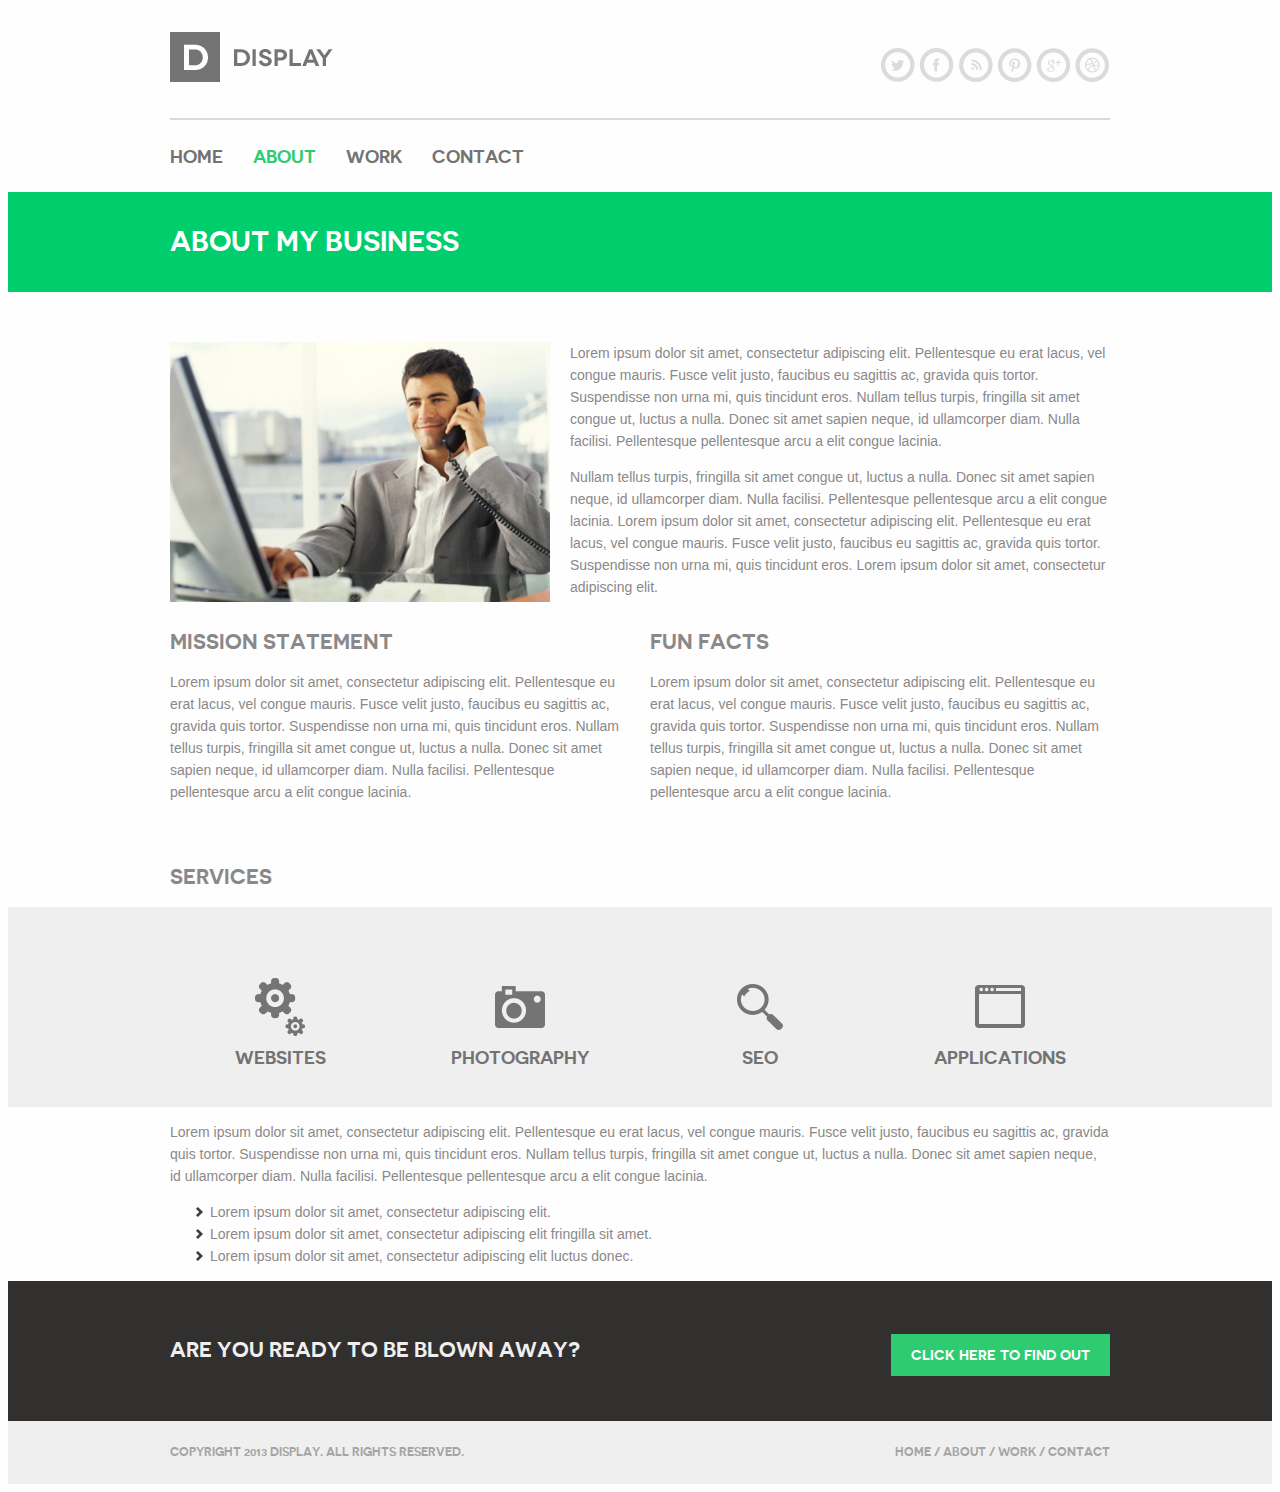
==== about.html @ fc6d12db "first commit" ====
<!DOCTYPE html>
<html>
<head lang="en">
	<title>Display</title>
	<meta http-equiv="X-UA-Compatible" content="IE=edge">
	<meta name="viewport" content="width=device-width, initial-scale=1">

	<meta charset="UTF-8">
	<meta name="description" content="" />
	<meta name="keywords" content="" />
	<link rel="icon" href="favicon.png"/>
	<link rel="stylesheet" href="css/normalize.css" />
	<link rel="stylesheet" href="css/layout.css" />
	<link rel="stylesheet" href="css/style.css" />

	<!--[if lt IE 9]>
		<script src="https://oss.maxcdn.com/html5shiv/3.7.2/html5shiv.min.js"></script>
		<script src="https://oss.maxcdn.com/respond/1.4.2/respond.min.js"></script>
	<![endif]-->
</head>
<body>
	<header class="ba-header cf">
		<div class="ba-container-center ba-header-inner">
			<a href="#" class="ba-logo ba-float-left">
				<img src="img/logo.png" alt="Display">
			</a>
			<div class="ba-socials ba-float-right">
				<a href="#" class="ba-social-link ba-social-link--tw" target="_blank"></a>
				<a href="#" class="ba-social-link ba-social-link--fb" target="_blank"></a>
				<a href="#" class="ba-social-link ba-social-link--rss" target="_blank"></a>
				<a href="#" class="ba-social-link ba-social-link--pn" target="_blank"></a>
				<a href="#" class="ba-social-link ba-social-link--gp" target="_blank"></a>
				<a href="#" class="ba-social-link ba-social-link--db" target="_blank"></a>
			</div>
		</div>
	</header>
	<div class="ba-container-center">
		<nav role="navigation">
			<ul class="ba-nav cf">
				<li class="ba-nav__item"><a href="index.html" class="ba-nav__link">Home</a></li>
				<li class="ba-nav__item"><a href="about.html" class="ba-nav__link ba-nav__link--active">About</a></li>
				<li class="ba-nav__item"><a href="work.html" class="ba-nav__link">Work</a></li>
				<li class="ba-nav__item"><a href="contact.html" class="ba-nav__link">Contact</a></li>
			</ul>
		</nav>
	</div>
	<section class="ba-main-headline">
		<div class="ba-container-center">
			<h1>About My Business</h1>
		</div>
	</section>
	<section class="ba-about">
		<div class="ba-container-center">
			<div class="ba-grid">
				<div class="ba-width-5-12">
					<img src="img/about.png" alt="">
				</div>
				<div class="ba-width-7-12">
					<p class="p--zero-top">Lorem ipsum dolor sit amet, consectetur adipiscing elit. Pellentesque eu erat lacus, vel congue mauris. Fusce velit justo, faucibus eu sagittis ac, gravida quis tortor. Suspendisse non urna mi, quis tincidunt eros. Nullam tellus turpis, fringilla sit amet congue ut, luctus a nulla. Donec sit amet sapien neque, id ullamcorper diam. Nulla facilisi. Pellentesque pellentesque arcu a elit congue lacinia.</p>
					<p>Nullam tellus turpis, fringilla sit amet congue ut, luctus a nulla. Donec sit amet sapien neque, id ullamcorper diam. Nulla facilisi. Pellentesque pellentesque arcu a elit congue lacinia. Lorem ipsum dolor sit amet, consectetur adipiscing elit. Pellentesque eu erat lacus, vel congue mauris. Fusce velit justo, faucibus eu sagittis ac, gravida quis tortor. Suspendisse non urna mi, quis tincidunt eros. Lorem ipsum dolor sit amet, consectetur adipiscing elit.</p>
				</div>
			</div>
			<div class="ba-grid">
				<div class="ba-width-1-2">
					<div class="mission">
						<h2>Mission Statement</h2>
						<p>Lorem ipsum dolor sit amet, consectetur adipiscing elit. Pellentesque eu erat lacus, vel congue mauris. Fusce velit justo, faucibus eu sagittis ac, gravida quis tortor. Suspendisse non urna mi, quis tincidunt eros. Nullam tellus turpis, fringilla sit amet congue ut, luctus a nulla. Donec sit amet sapien neque, id ullamcorper diam. Nulla facilisi. Pellentesque pellentesque arcu a elit congue lacinia.</p>
					</div>
				</div>
				<div class="ba-width-1-2">
					<div class="facts">
						<h2>Fun FActs</h2>
						<p>Lorem ipsum dolor sit amet, consectetur adipiscing elit. Pellentesque eu erat lacus, vel congue mauris. Fusce velit justo, faucibus eu sagittis ac, gravida quis tortor. Suspendisse non urna mi, quis tincidunt eros. Nullam tellus turpis, fringilla sit amet congue ut, luctus a nulla. Donec sit amet sapien neque, id ullamcorper diam. Nulla facilisi. Pellentesque pellentesque arcu a elit congue lacinia.</p>
					</div>
				</div>
			</div>
		</div>
	</section>
	<section class="ba-services">
		<div class="ba-container-center">
			<h2>Services</h2>
		</div>
		<div class="ba-services-logo">
			<div class="ba-container-center">
				<div class="ba-grid">
					<div class="ba-width-1-4">
						<a href="#" class="ba-services__link ba-services__websites">Websites</a>
					</div>
					<div class="ba-width-1-4">
						<a href="#" class="ba-services__link ba-services__photography">Photography</a>
					</div>
					<div class="ba-width-1-4">
						<a href="#" class="ba-services__link ba-services__seo">SEO</a>
					</div>
					<div class="ba-width-1-4">
						<a href="#" class="ba-services__link ba-services__applications">Applications</a>
					</div>
				</div>
			</div>
		</div>
		<div class="ba-container-center">
			<p>Lorem ipsum dolor sit amet, consectetur adipiscing elit. Pellentesque eu erat lacus, vel congue mauris. Fusce velit justo, faucibus eu sagittis ac, gravida quis tortor. Suspendisse non urna mi, quis tincidunt eros. Nullam tellus turpis, fringilla sit amet congue ut, luctus a nulla. Donec sit amet sapien neque, id ullamcorper diam. Nulla facilisi. Pellentesque pellentesque arcu a elit congue lacinia.</p>
			<ul class="ba-services__list">
				<li>Lorem ipsum dolor sit amet, consectetur adipiscing elit.</li>
				<li>Lorem ipsum dolor sit amet, consectetur adipiscing elit fringilla sit amet.</li>
				<li>Lorem ipsum dolor sit amet, consectetur adipiscing elit luctus donec.</li>
			</ul>
		</div>
	</section>
	<section class="ba-callout-bottom">
		<div class="ba-container-center">
		<h2 class="ba-float-left ba-callout-bottom__headline">Are You Ready To Be Blown Away?</h2>
			<a href="#" class="ba-callout__link ba-callout__link--bottom ba-float-right">Click Here to Find Out</a>
		</div>
	</section>
	<footer class="ba-footer">
		<div class="ba-copyright">
			<div class="ba-container-center"><span class="ba-float-left">Copyright 2013 Display. All Rights Reserved.</span>
			<nav class="ba-float-right ba-small-nav">
					<a href="index.html" class="ba-small-nav__item">Home</a>
					<a href="about.html" class="ba-small-nav__item">About</a>
					<a href="work.html" class="ba-small-nav__item">Work</a>
					<a href="contact.html" class="ba-small-nav__item">Contact</a>
				</nav>
			</div>
		</div>
	</footer>
</body>
</html>
---- css/layout.css ----
*, *:after, *:before {
	-webkit-box-sizing: border-box;
	-moz-box-sizing: border-box;
	box-sizing: border-box;
}
.cf:before,
.cf:after {
    content: " ";
    display: table;
}

.cf:after {
    clear: both;
}
.cf {
    *zoom: 1;
}
.ba-container-center{
	margin-left: auto;
	margin-right: auto;
	width: 960px;
	padding-left: 10px;
	padding-right: 10px;
}
img{
	max-width: 100%;
	height: auto;
}
/* Text align */
.ba-text-left {
	text-align: left;
}

.ba-text-right {
	text-align: right;
}

.ba-text-center {
	text-align: center;
}

/* Floats */
.ba-float-left {
	float: left;
}

.ba-float-right {
	float: right;
}

.ba-float-none {
	float: none;
}

/* Vertical align */
.ba-vertical-align:before {
	content: '';
	display: inline-block;
	height: 100%;
	vertical-align: middle;
}

[class*="ba-vertical-align-"] {
	display: inline-block;
}

.ba-vertical-align-top {
	vertical-align: top;
}

.ba-vertical-align-middle {
	vertical-align: middle;
}

.ba-vertical-align-bottom {
	vertical-align: bottom;
}

/* Absolute centering */
.ba-relative {
	position: relative;
}

.ba-absolute-center {
	display: block;
	position: absolute;
	left: 0;
	right: 0;
	top: 0;
	bottom: 0;
	margin: auto;
}

/* Circle element */
.ba-circle {
	-webkit-border-radius: 50%;
	-moz-border-radius: 50%;
	border-radius: 50%;
}

/*== Grid ==*/
/* Grid clearfix */

.ba-grid:before,
.ba-grid:after{
	content: " ";
	display: table;
}
.ba-grid:after{
	clear: both;
}

.ba-grid {
	*zoom: 1;
}
.ba-grid + .ba-grid {
	margin-top: 20px;
}
[class*="ba-width-"] {
	width: 100%;
}

.ba-grid > [class*="ba-width-"] {
	float: left;
	padding-left: 20px;
}
.ba-grid {
	margin-left: -20px;
}
/* No Padding Grid */
.ba-grid-nopad {
	margin-left: 0;
}

.ba-grid-nopad > [class*="ba-width-"] {
	padding-left: 0;
}

.ba-width-1-2,
.ba-width-2-4,
.ba-width-3-6{
	width: 50%;
}

.ba-width-1-3,
.ba-width-2-6{
	width: 33.333%;
}
.ba-width-2-3,
.ba-width-4-6{
	width: 66.667%;
}
.ba-width-1-4 {
	width: 25%;
}
.ba-width-3-4 {
	width: 75%;
}
.ba-width-1-5 {
	width: 20%;
}
.ba-width-2-5 {
	width: 40%;
}
.ba-width-3-5 {
	width: 60%;
}
.ba-width-4-5 {
	width: 80%;
}
.ba-width-1-6 {
	width: 16.667%;
}
.ba-width-5-6 {
	width: 83.333%;
}
.ba-width-1-7 {
	width: 14.2857%;
}
.ba-width-1-8 {
	width: 12.5%;
}
.ba-width-1-9 {
	width: 11.1111%;
}
.ba-width-1-10 {
	width: 10%;
}
.ba-width-5-12 {
	width: 41.667%;
}
.ba-width-7-12 {
	width: 58.333%;
}
---- css/style.css ----
@font-face {
	font-family: 'Novecentosanswide-DemiBold';
	src: url(../fonts/2F54B6_0_0.eot);
	src: url(../fonts/2F54B6_0_0.eot) format('embedded-opentype'),
	url(../fonts/2F54B6_0_0.eot) format('embedded-opentype'),
	url(../fonts/2F54B6_0_0.woff) format('woff'),
	url(../fonts/2F54B6_0_0.woff2) format('woff'),
	url(../fonts/2F54B6_0_0.ttf) format('truetype'),
	url(../fonts/2F54B6_0_0.svg) format('svg')
}
a,
input[type="submit"],
input[type="button"],
button{
	-webkit-transition: color .3s ease-in, border-color .3s ease-in, background-color .3s ease-in, opacity .3s ease-in;
	-moz-transition: color .3s ease-in, border-color .3s ease-in, background-color .3s ease-in, opacity .3s ease-in;
	transition: color .3s ease-in, border-color .3s ease-in, background-color .3s ease-in, opacity .3s ease-in;
}
body{
	font-family: 'Helvetica Neue', Helvetica, Arial, sans-serif;
	background: #FEFEFE;
	color: #8A8888;
	font-size: 14px;
	line-height: 22px;
}
a {
	display: inline-block;
	text-transform: uppercase;
	text-decoration: none;
	font-family: 'Novecentosanswide-DemiBold';
}
h1, h2, h3, h4, h5, h6 {
	text-transform: uppercase;
	font-family: 'Novecentosanswide-DemiBold';
	font-weight: normal;
	margin-top: 0;
}
/* begin header*/
.ba-header-inner {
	height: 110px;
	position: relative;
}
.ba-logo {
	position: absolute;
	left: 10px;
	bottom: 30px;
}
.ba-socials {
	position: absolute;
	right: 10px;
	bottom: 30px;
}
.ba-social-link {
	display: inline-block;
	width: 35px;
	height: 34px;
	background-image: url(../img/social-icons.png);
	background-repeat: no-repeat;
}
.ba-social-link--tw {
	background-position: 0 0;
}
.ba-social-link--fb {
	background-position: -41px 0;
}
.ba-social-link--rss {
	background-position: -82px 0;
}
.ba-social-link--pn {
	background-position: -124px 0;
}
.ba-social-link--gp {
	background-position: -166px 0;
}
.ba-social-link--db {
	background-position: -208px 0;
}
.ba-social-link--tw:hover {
	background-position: 0 -34px;
}
.ba-social-link--fb:hover {
	background-position: -41px -34px;
}
.ba-social-link--rss:hover {
	background-position: -82px -34px;
}
.ba-social-link--pn:hover {
	background-position: -124px -34px;
}
.ba-social-link--gp:hover {
	background-position: -166px -34px;
}
.ba-social-link--db:hover {
	background-position: -208px -34px;
}
/*end header*/
/*begin navigation*/
.ba-nav {
	height: 74px;
	border-top: 2px solid #dadada;
	font-family: 'Novecentosanswide-DemiBold';
	margin: 0;
	padding: 0;
}
.ba-nav__item {
	list-style: none;
	float: left;
	text-transform: uppercase;
	font-size: 18px;
	margin-right: 30px;
}
.ba-nav__item:last-child {
	margin-right: 0;
}
.ba-nav__link {
	text-decoration: none;
	line-height: 74px;
	color: #737373;
}
.ba-nav__link:hover {
	color: #34d834;
}
.ba-nav__link--active {
	color: #2ECC71;
}
/*end navigation*/
/*begin slider*/
.ba-slider {
	height: 526px;
	background: url(../img/slider-background.png) no-repeat 50%;
	-webkit-background-size: cover;
	     -o-background-size: cover;
	        background-size: cover;
	margin-bottom: 70px;
}
.ba-apple-devices {
	width: 100%;
	height: 590px;
	background: url(../img/apple-devices.png) no-repeat 50% 120px;
}
/*end slider*/
/*begin callout*/
.ba-container-center--small {
	width: 780px;
}
.ba-callout {
	font-size: 16px;
	font-family: 'Novecentosanswide-DemiBold';
	text-transform: uppercase;
	line-height: 24px;
	text-align: center;
	color: #AEADAD;
	padding: 50px 0;
}
.ba-callout__link {
	font-size: 14px;
	background: #2ecc71;
	padding: 10px 20px;
	color: #fff;
}
.ba-callout__link:hover {
	opacity: .7;
}
/*end callout*/
/*begin video-section*/
.ba-video {
	background: #efefef;
	padding: 40px 0;
}
.ba-video__description {
	padding-left: 10px;
}
/*end video-section*/
/*begin portfolio*/
.ba-portfolio {
	padding: 50px 0;
	text-align: center;
}
.ba-portfolio-slider {
	padding: 50px 0;
	font-size: 0;
}
.ba-portfolio-slider__item {
	margin: 0 10px;
	opacity: .6;
}
.ba-portfolio-slider__item:hover {
	opacity: 1;
}
/*end portfolio*/
/*begin callout bottom*/
.ba-callout-bottom {
	background: #322F2F;
	color: #EFEFEF;
	font-family: 'Novecentosanswide-DemiBold';
	height: 140px;
}
.ba-callout-bottom__headline {
	line-height: 140px;
	margin-bottom: 0;
}
.ba-callout__link--bottom {
	margin-top: 53px;
}
/*end callout bottom*/
/*begin footer*/
.ba-footer {
	background: #EFEFEF;
	color: #A5A5A5;
	height: 63px;
	line-height: 63px;
	text-transform: uppercase;
	font-size: 12px;
	font-family: 'Novecentosanswide-DemiBold';
}
.ba-small-nav__item {
	color: #A5A5A5;
}
.ba-small-nav__item:hover {
	color: #00CD6B;
}

.ba-small-nav__item:before {
	content: " / ";
}
.ba-small-nav__item:first-child:before {
	content: "";
}
/*end footer*/
.ba-main-headline {
	background: #00CD6B;
	color: #fff;
	height: 100px;
	line-height: 80px;
	padding: 10px;
}
/*begin about section*/
.ba-about {
	padding: 50px 0;
}
.p--zero-top {
	margin-top: 0;
}
/*end about section*/
/*begin services section*/
.ba-services-logo {
	background: #EFEFEF;
	height: 200px;
}
.ba-services__link {
	width: 100%;
	height: 200px;
	color: #737373;
	text-align: center;
	font-size: 18px;
	padding-top: 140px;
}
.ba-services__link:hover {
	opacity: .6;
}
.ba-services__websites {
	background: url(../img/websites.png) 50% no-repeat;
}
.ba-services__photography {
	background: url(../img/photography.png) 50% no-repeat;
}
.ba-services__seo {
	background: url(../img/seo.png) 50% no-repeat;
}
.ba-services__applications {
	background: url(../img/applications.png) 50% no-repeat;
}
.ba-services__list {
	list-style-image: url(../img/bullet.png);
}
/*end services section*/
/*WORK*/
.ba-work-nav {
	padding: 50px 0;
}
.ba-portfolio-work {
	padding-bottom: 50px;
}
.ba-portfolio-work__item {
	padding-bottom: 20px;
}
.ba-portfolio-work__item:hover {
	opacity: 0.6;
}
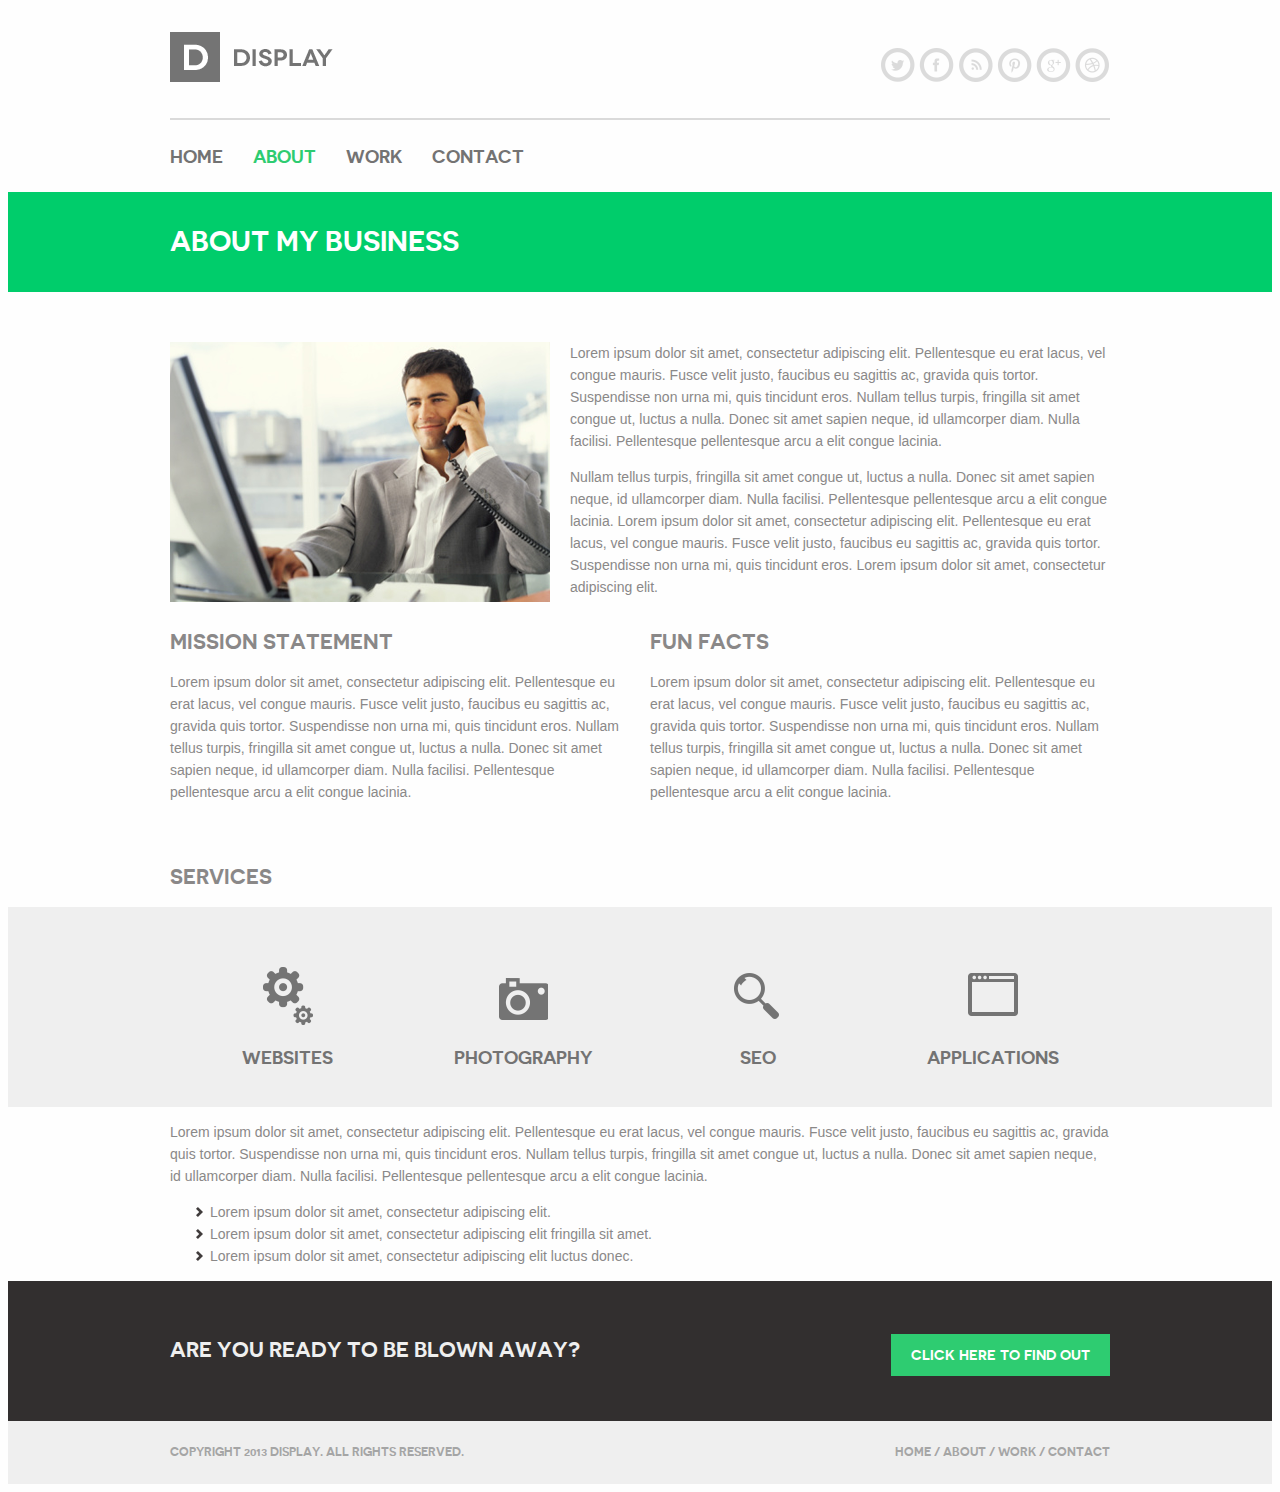
==== commit b5ac9190: "add contact page; fix :hover" ====
--- a/about.html
+++ b/about.html
@@ -82,7 +82,7 @@
 		</div>
 		<div class="ba-services-logo">
 			<div class="ba-container-center">
-				<div class="ba-grid">
+				<div class="ba-grid ba-grid-nopad">
 					<div class="ba-width-1-4">
 						<a href="#" class="ba-services__link ba-services__websites">Websites</a>
 					</div>
--- a/css/style.css
+++ b/css/style.css
@@ -152,13 +152,16 @@
 	color: #AEADAD;
 	padding: 50px 0;
 }
-.ba-callout__link {
+.ba-callout__link,
+input[type="submit"] {
 	font-size: 14px;
 	background: #2ecc71;
 	padding: 10px 20px;
 	color: #fff;
-}
-.ba-callout__link:hover {
+	border: none;
+}
+.ba-callout__link:hover,
+input[type="submit"]:hover {
 	opacity: .7;
 }
 /*end callout*/
@@ -181,11 +184,30 @@
 	font-size: 0;
 }
 .ba-portfolio-slider__item {
+	position: relative;
 	margin: 0 10px;
 	opacity: .6;
 }
+.ba-portfolio-slider__item:before,
+.ba-portfolio-work__item:before {
+	content: "";
+	display: block;
+	position: absolute;
+	background: url(../img/link-hover.png) 50% no-repeat;
+	width: 100%;
+	height: 100%;
+	opacity: 0;
+}
 .ba-portfolio-slider__item:hover {
 	opacity: 1;
+}
+.ba-portfolio-slider__item:hover:before,
+.ba-portfolio-work__item:hover:before {
+	opacity: 1;
+	-webkit-transition: color .3s ease-in, border-color .3s ease-in, background-color .3s ease-in, opacity .3s ease-in;
+	-moz-transition: color .3s ease-in, border-color .3s ease-in, background-color .3s ease-in, opacity .3s ease-in;
+	transition: color .3s ease-in, border-color .3s ease-in, background-color .3s ease-in, opacity .3s ease-in;
+
 }
 /*end portfolio*/
 /*begin callout bottom*/
@@ -254,21 +276,51 @@
 	text-align: center;
 	font-size: 18px;
 	padding-top: 140px;
+	position: relative;
+	display: block;
+}
+.ba-services__link:before {
+	content: "";
+	display: block;
+	position: absolute;
+	width: 50px;
+	height: 58px;
+	background: url(../img/services.png) no-repeat;
+	top: 30%;
+	left: 50%;
+	margin-left: -25px;
 }
 .ba-services__link:hover {
-	opacity: .6;
-}
-.ba-services__websites {
-	background: url(../img/websites.png) 50% no-repeat;
-}
-.ba-services__photography {
-	background: url(../img/photography.png) 50% no-repeat;
-}
-.ba-services__seo {
-	background: url(../img/seo.png) 50% no-repeat;
-}
-.ba-services__applications {
-	background: url(../img/applications.png) 50% no-repeat;
+	background: #DBDBDB;
+	color: #423E3E;
+	-webkit-transition: color .3s ease-in, border-color .3s ease-in, background-color .3s ease-in, opacity .3s ease-in;
+	-moz-transition: color .3s ease-in, border-color .3s ease-in, background-color .3s ease-in, opacity .3s ease-in;
+	transition: color .3s ease-in, border-color .3s ease-in, background-color .3s ease-in, opacity .3s ease-in;
+
+}
+.ba-services__websites:before {
+	background-position: 0 0;
+}
+.ba-services__photography:before {
+	background-position: -240px 0;
+}
+.ba-services__seo:before {
+	background-position: -480px 0;
+}
+.ba-services__applications:before {
+	background-position: -698px 0;
+}
+.ba-services__websites:hover:before {
+	background-position: 0 -65px;
+}
+.ba-services__photography:hover:before {
+	background-position: -240px -65px;
+}
+.ba-services__seo:hover:before {
+	background-position: -480px -65px;
+}
+.ba-services__applications:hover:before {
+	background-position: -698px -65px;
 }
 .ba-services__list {
 	list-style-image: url(../img/bullet.png);
@@ -282,8 +334,46 @@
 	padding-bottom: 50px;
 }
 .ba-portfolio-work__item {
-	padding-bottom: 20px;
+	position: relative;
 }
 .ba-portfolio-work__item:hover {
 	opacity: 0.6;
 }
+.ba-contact {
+	padding: 50px 0;
+}
+/*form*/
+input[type="text"],
+input[type="email"] {
+	display: block;
+	width: 350px;
+	height: 45px;
+	margin-bottom: 20px;
+	padding: 10px;
+}
+textarea {
+	padding: 10px;
+	width: 560px;
+	height: 220px;
+	resize: none;
+	margin-bottom: 20px;
+}
+input[type="submit"] {
+	font-family: 'Novecentosanswide-DemiBold';
+	text-transform: uppercase;
+}
+.bold {
+	font-weight: 700;
+}
+.ba-mail {
+	text-transform: none;
+	color: #2ECC71;
+}
+.ba-mail:hover {
+	opacity: 0.6;
+}
+.ba-address {
+	margin-top: 10px;
+	margin-bottom: 50px;
+	font-style: normal;
+}
